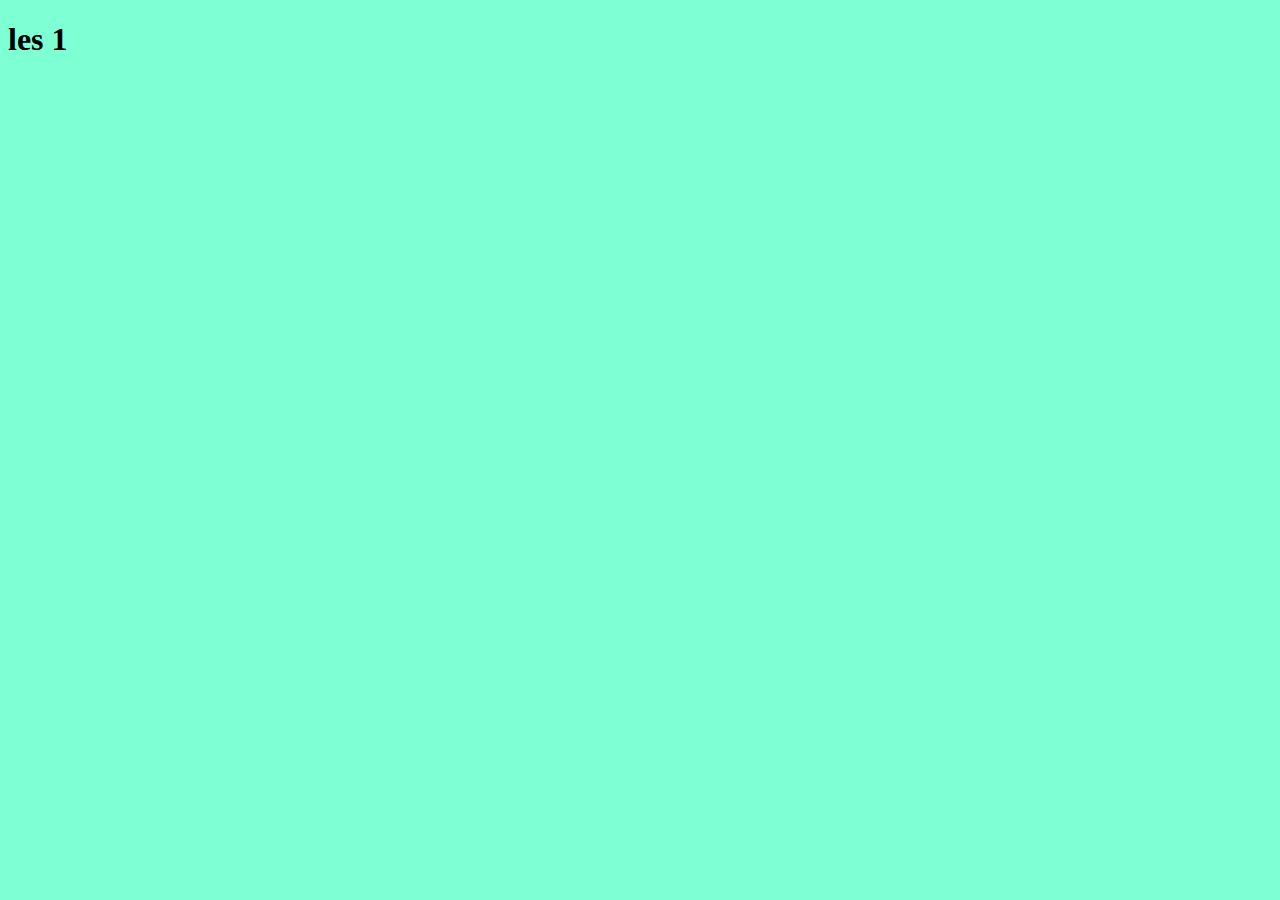
==== web/index.html @ 0db598f0 "commit" ====
<!DOCTYPE html>
<html lang="nl">
<head>
    <meta charset="UTF-8">
    <meta http-equiv="X-UA-Compatible" content="IE=edge">
    <meta name="viewport" content="width=device-width, initial-scale=1.0">
    <title>mijn javascript</title>
    <link rel="stylesheet" href="style.css"> 
</head>
<body>
    <h1>les 1</h1>
</body>
</html>
---- web/style.css ----
body{
    background-color: aquamarine;
}
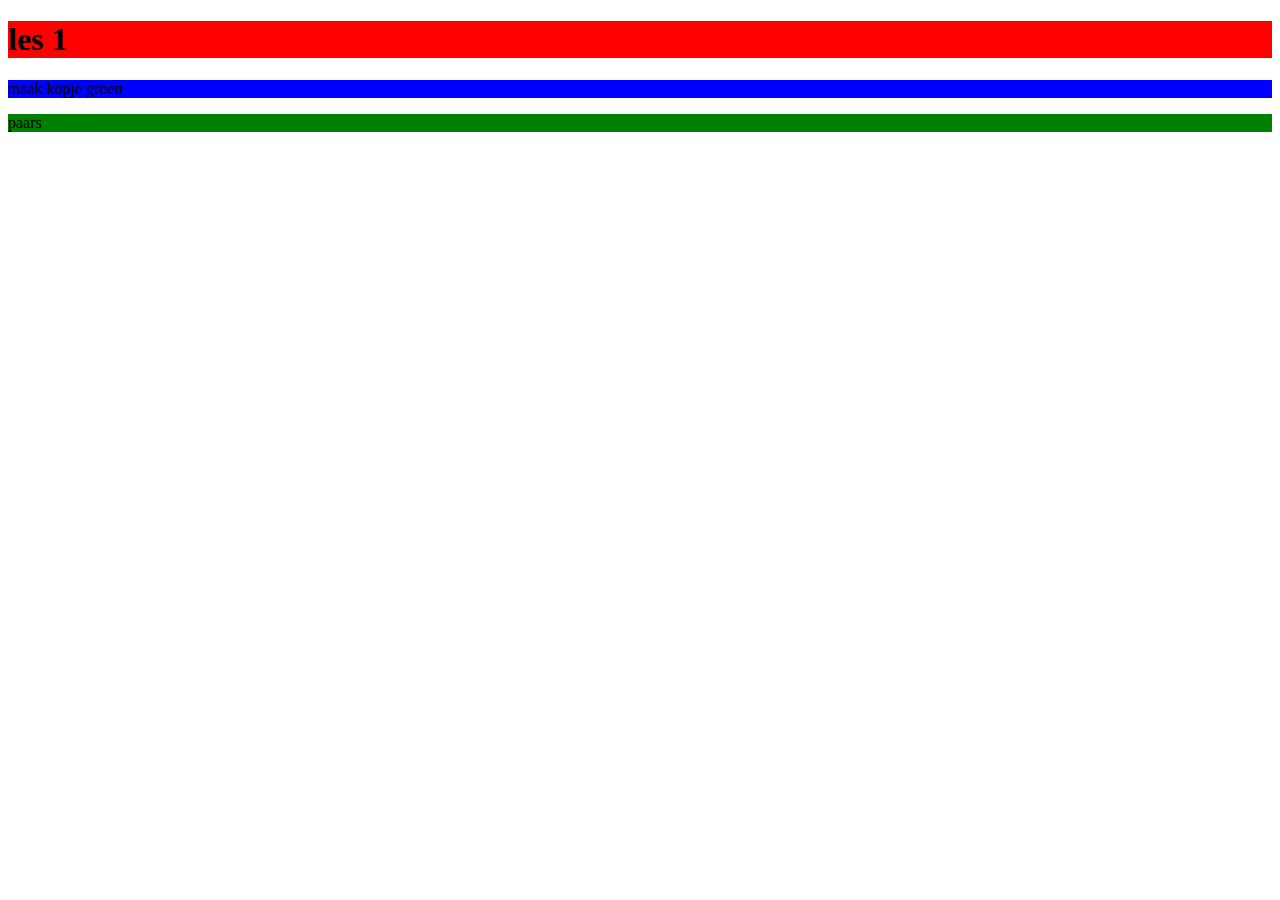
==== commit 8609c414: "af" ====
--- a/web/index.html
+++ b/web/index.html
@@ -8,6 +8,40 @@
     <link rel="stylesheet" href="style.css"> 
 </head>
 <body>
-    <h1>les 1</h1>
+    <h1 id="kopje">les 1</h1>
+   <p id="mkBlauw">maak kopje groen</p>
+   <p id="groen">paars</p>
+
+    <script> 
+     const kopje = document.getElementById("kopje");
+        const mkBlauw = document.getElementById('mkBlauw');
+        const groen = document.getElementById("groen"); 
+     
+        kopje.style.backgroundColor = "red";
+        groen.style.backgroundColor = "green";
+        mkBlauw.style.backgroundColor = "blue";
+
+
+      kopje.addEventListener('click', voeruitkopje);
+      mkBlauw.addEventListener('click',voeruitmkBlauw);
+      groen.addEventListener("click", voeruitgroen);
+
+      function voeruitgroen(){
+        groen.style.backgroundColor = "red";
+        groen.style.color = "purple";
+        
+      }
+      
+      function voeruitkopje(){
+        kopje.style.backgroundColor = "yellow";
+        kopje.style.color = "black";
+     }
+     function voeruitmkBlauw(){
+        document.body.style.backgroundColor = "green";
+        document.body.style.color = "blue";
+        mkBlauw.style.backgroundColor = "pink";
+     }
+
+    </script>
 </body>
 </html>--- a/web/style.css
+++ b/web/style.css
@@ -1,3 +1,3 @@
 body{
-    background-color: aquamarine;
+    
 }